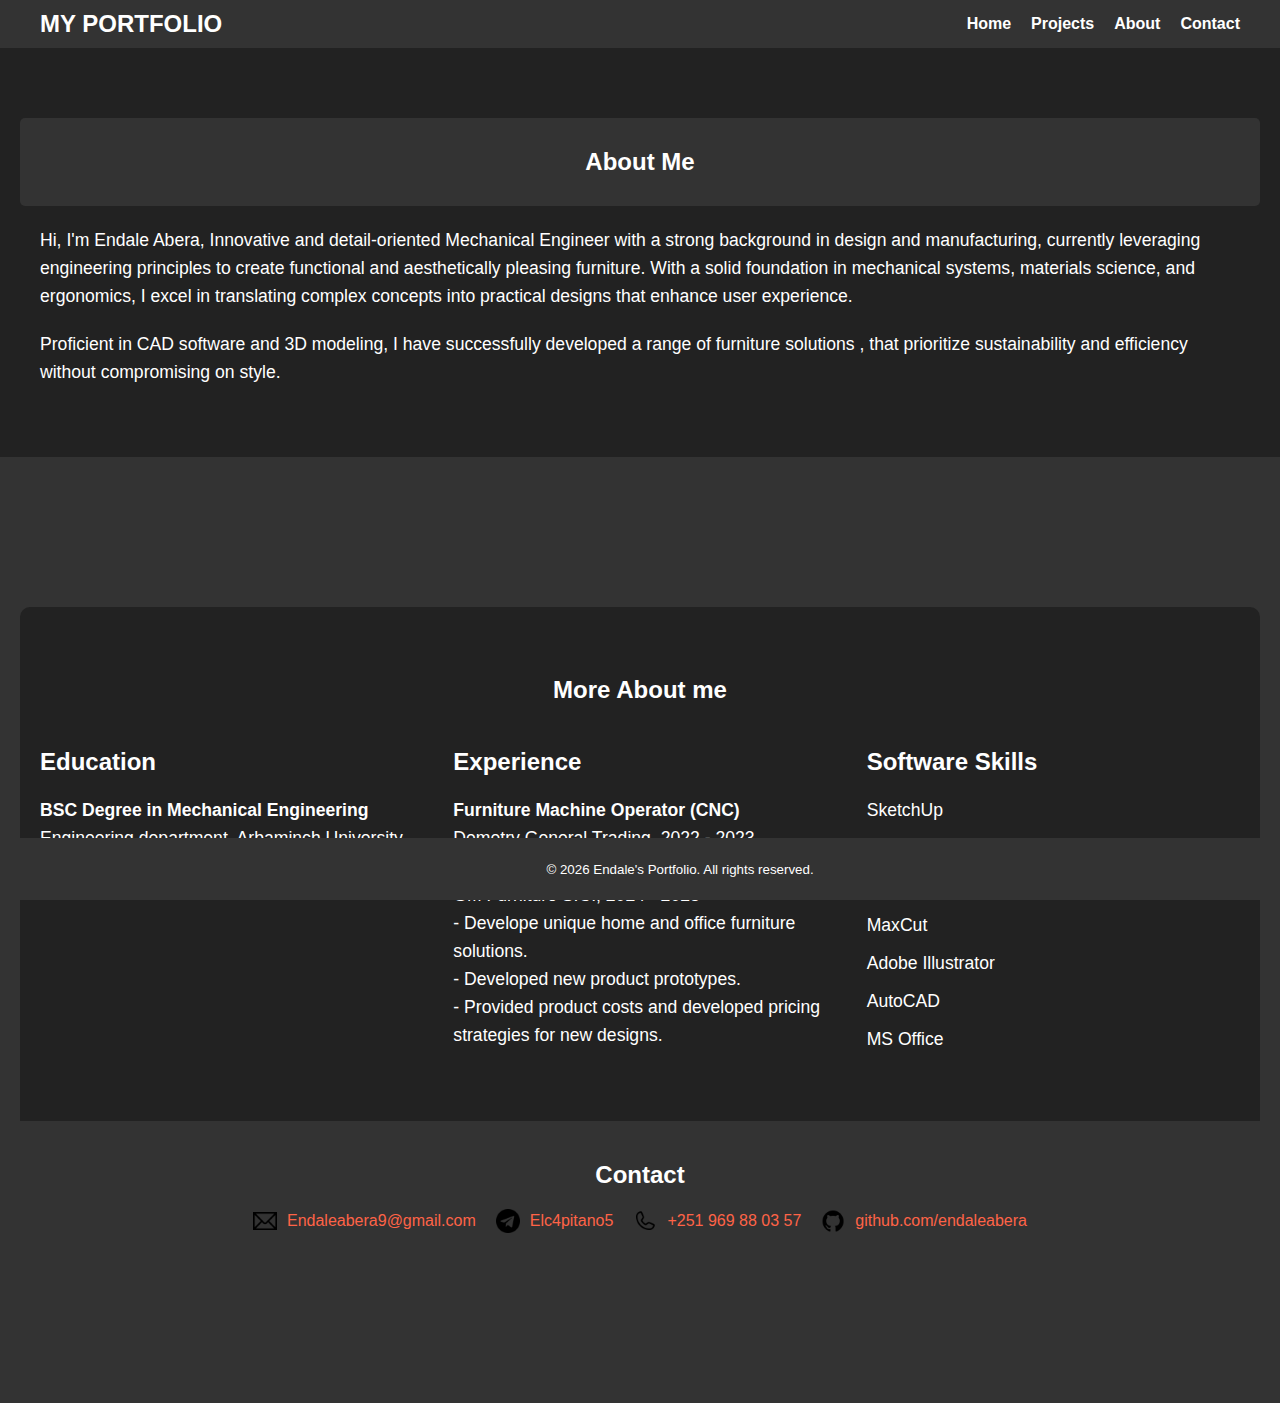
==== about.html @ 6dacac32 "up" ====
<!DOCTYPE html>
<html lang="en">
<head>
    <meta charset="UTF-8">
    <meta name="viewport" content="width=device-width, initial-scale=1.0">
    <title>Endale's Portfolio</title>
    <link rel="stylesheet" href="styles.css"> <!-- Link to your CSS file -->
</head>
<body>
    <header>
        <div class="header-content">
            <h1 class="logo">MY PORTFOLIO</h1>
            <nav>
                <a href="index.html">Home</a>
                <a href="projects.html">Projects</a>
                <a href="about.html">About</a> <!-- Anchor link to the About section -->
                <a href="contact.html">Contact</a> <!-- Anchor link to the Contact section -->
            </nav>
        </div>
    </header>

    <!-- About Me Section -->
<section id="about" class="about-section">
    <h2>About Me</h2>
    <div class="about-content">
        <div class="about-text">
            <p>
                Hi, I'm Endale Abera, Innovative and detail-oriented Mechanical Engineer with a strong background 
                in design and manufacturing, currently leveraging engineering principles to create functional and 
                aesthetically pleasing furniture. With a solid foundation in mechanical systems, materials science, 
                and ergonomics, I excel in translating complex concepts into practical designs that enhance user experience.
    
            </p>
            <p>
                Proficient in CAD software and 3D modeling, I have successfully developed a range of furniture solutions , 
                that prioritize sustainability and efficiency without compromising on style.
                
            </p>
            
        </div>
    </div>

</section>
    <!-- Other Details Title -->
<section class="skills-section">
    
    
    <!-- Other Details Section -->
<section class="other-details-section">
    <h2>More About me</h2>
    <div class="details-content">
        <div class="education">
            <h3>Education</h3>
            <p>
                <strong>BSC Degree in Mechanical Engineering</strong><br>
                Engineering department, Arbaminch University<br>
                Graduated: 2022
            </p>
        </div>
        <div class="experience">
            <h3>Experience</h3>
            <p>
                <strong>Furniture Machine Operator (CNC)</strong><br>Demetry General Trading, 2022 - 2023<br>
                <strong>Furniture Designer</strong> <br>
                GM Furniture S.C., 2024 - 2025<br>
                - Develope unique home and office furniture solutions.<br>
                - Developed new product prototypes.
                <br>
                - Provided product costs and developed pricing strategies for new designs.<br>
            </p>
        </div>
        <div class="skills">
            <h3>Software Skills</h3>
            <ul>
                <li>SketchUp</li>
                <li>Blender</li>
                <li>SolidWorks</li>
                <li>MaxCut</li>
                <li>Adobe Illustrator</li>
                <li>AutoCAD</li>
                <li>MS Office</li>
            </ul>
        </div>
    </div>
</section>

    <!-- Contact Section -->
<section id="contact" class="contact-section">
    <h2>Contact</h2>
    <ul class="contact-list">
        <li>
            <img src="134146_mail_email_icon (1).png" alt="Email Icon" class="icon">
            <a href="Endaleabera9@gmail.com">Endaleabera9@gmail.com</a>
        </li>
        <li>
            <img src="7693324_telegram_social media_logo_messenger_icon.png" alt="telegram Icon" class="icon">
            <a href="https://t.me/Elc4pitano5">Elc4pitano5</a>
        </li>
        <li>
            <img src="9025726_phone_icon.png" alt="Phone Icon" class="icon">
            <a href="+251 969 88 03 57">+251 969 88 03 57</a>
        </li>
        <li>
            <img src="211904_social_github_icon.png" alt="GitHub Icon" class="icon">
            <a href="https://endaleabera.github.io/" target="_blank">github.com/endaleabera</a>
        </li>
    </ul>
</section>

    <!-- Footer -->
    <footer>
        <p>&copy; <span id="currentYear"></span> Endale's Portfolio. All rights reserved.</p>
    </footer>

    <!-- JavaScript for Copy Email -->
    <script>

        document.getElementById('currentYear').textContent = new Date().getFullYear();

        function copyEmail(event) {
            event.preventDefault();
            const email = event.target.href.replace('mailto:', '');
            navigator.clipboard.writeText(email)
                .then(() => {
                    alert('Email copied to clipboard: ' + email);
                })
                .catch((err) => {
                    console.error('Failed to copy email: ', err);
                    alert('Failed to copy email. Please copy it manually.');
                });
        }
    </script>
</body>
</html>
---- styles.css ----
/* General Styles */
body {
    font-family: Arial, sans-serif;
    margin: 0;
    padding: 0;
    background-color: #f4f4f4;
    color: #ffffff;
    min-height: 100vh; /* Ensure the body takes up at least the full viewport height */
    display: flex;
    flex-direction: column;
}

header, footer {
    flex-shrink: 0;
    padding: 20px;
    background-color: #333;
    color: #fff;
    text-align: center;
}

main {
    flex-grow: 1;
}

/* Header Styles */
header {
    background-color: #333;
    color: #fff;
    padding: 10px 20px;
}

.header-content {
    position: sticky;
    display: flex;
    justify-content: space-between;
    align-items: center;
    max-width: 1200px;
    margin: 0 auto;
}

.logo {
    margin: 0;
    font-size: 1.5em;
}

/* Navigation Styles */
nav {
    display: flex;
    gap: 20px; /* Adds space between nav items */
}

nav a {
    color: #fff;
    text-decoration: none;
    font-weight: bold;
}

nav a:hover {
    color: #202020; /* Change color on hover */
}

/* Hero Section Styles */
.hero {
    display: flex;
    justify-content: space-evenly;
    align-items: center;
    padding: 50px 20px 50px 100px;
    background: url(background\ -black.jpg) no-repeat center center/cover;
    background-color: #333; /* Fallback color */
}

.hero-content {
    max-width: 50%;
}

.hero h1 {
    font-size: 2.5rem;
    margin-bottom: 10px;
}

.hero p {
    font-size: 1.2rem;
    margin-bottom: 20px;
}

.hero button {
    background-color: #202020;
    color: #fff;
    border: solid;
    padding: 10px 20px;
    font-size: 1em;
    cursor: pointer;
    transition: background-color 0.3s ease;
    border-radius: 7px;
}

.hero button:hover {
    background-color: #555; /* Darker shade on hover */
}

/* Portrait Placeholder Styles */
.portrait-placeholder {
    width: 50%;
    text-align: center;
}

.portrait-placeholder img {
    max-width: 100%;
    height: auto;
    border-radius: 40px; /* Optional: Adds rounded corners */
}

/* Add buffer before About Me section */
#about h2{
    padding: 30px 30px ; /* Adjust this value to increase or decrease the buffer */
    background-color: #333;
    border-radius: 5px;
    text-align: center;
    
}

/* About Me Section */
.about-section {
    padding: 50px 20px;
    background-color: #222;
    color: #fff;
}

.about-content {
    display: block;
    justify-content: space-evenly;
    align-items: center;
    max-width: 1200px;
    margin: 0 auto;
}

.about-text {
    max-width: 100%;
    text-align: left;
}

.about-text p {
    font-size: 1.1em;
    line-height: 1.6;
    margin-bottom: 20px;

}

/* Software Skills Section */
.skills-section {
    padding: 150px 20px;
    background-color: #333;
    color: #fff;
    text-align: center;
}

.skill {
    margin-bottom: 100px;
}

/* Other Details Section */
.other-details-section {
    padding: 50px 20px;
    background-color: #222;
    color: #fff;
    text-align: center;
    border-top-left-radius: 10px;
    border-top-right-radius: 10px;
}

.details-content {
    display: flex;
    justify-content: space-between;
    max-width: 1200px;
    margin: 0 auto;
    gap: 40px;
}

.education, .experience, .skills {
    flex: 1;
    text-align: left;
}

.education h3, .experience h3, .skills h3 {
    font-size: 1.5em;
    margin-bottom: 20px;
}

.education p, .experience p, .skills ul {
    font-size: 1.1em;
    line-height: 1.6;
}

.skills ul {
    list-style: none;
    padding: 0;
}

.skills li {
    margin-bottom: 10px;
}

.contact-section ul {
    list-style: none;
    padding: 0;
}

/* Contact Section */
.contact-section {
    text-align: center; /* Center-align the heading and contact list */
    padding: 20px;
    background-color: #333; /* Background color for the section */
    color: #fff; /* Text color */
}

.contact-list {
    list-style: none; /* Remove default list styling */
    padding: 0;
    margin: 0;
    display: flex; /* Make the list items flex containers */
    justify-content: center; /* Center the items horizontally */
    flex-wrap: wrap; /* Allow items to wrap to the next line if needed */
    gap: 20px; /* Space between items */
}

.contact-list li {
    display: flex; /* Make each list item a flex container */
    align-items: center; /* Center items vertically */
    gap: 10px; /* Space between icon and text */
    white-space: nowrap; /* Prevent text from wrapping */
}

.contact-list .icon {
    width: 24px; /* Icon size */
    height: 24px;
}

.contact-list a {
    color: #ff6347; /* Link color */
    text-decoration: none;
}

.contact-list a:hover {
    text-decoration: underline; /* Underline on hover */
}

@media (max-width: 768px) {
    .contact-list {
        flex-direction: column; /* Stack items vertically on small screens */
        align-items: center; /* Center items horizontally */
    }
}

/* Footer Styles */
footer {
    font-size: smaller;
    background-color: #333;
    color: #fff;
    text-align: center;
    padding: 10px 20px;
    position: fixed;
    bottom: 0;
    width: 100%;
}

/* Responsive Design - Media Queries */
@media (max-width: 768px) {
    /* Adjust header for smaller screens */
    .header-content {
        flex-direction: column;
        align-items: center;
    }

    .logo {
        margin-bottom: 10px;
    }

    nav {
        flex-wrap: wrap;
        justify-content: center;
    }

    /* Adjust hero section for smaller screens */
    .hero {
        flex-direction: column;
        text-align: center;
        padding: 30px 20px;
    }

    .hero-content {
        max-width: 100%;
        margin-bottom: 20px;
    }

    .portrait-placeholder {
        width: 80%;
    }


    /* Adjust about section for smaller screens */
    .about-content {
        flex-direction: column;
        text-align: center;
    }

    .about-text {
        max-width: 100%;
        margin-bottom: 20px;
    }

    /* Adjust footer for smaller screens */
    footer {
        position: static; /* Remove fixed positioning on small screens */
    }
}

@media (max-width: 480px) {
    /* Further adjustments for very small screens */
    .hero h1 {
        font-size: 1.8em;
    }

    .hero p {
        font-size: 0.9em;
    }

    .hero button {
        padding: 8px 16px;
        font-size: 0.9em;
    }

    .portrait-placeholder {
        width: 100%;
    }

    .details-content {
        flex-direction: column;
    }
}

/* Projects Section */
.projects-section {
    padding: 50px 20px;
    background-color: #fff;
    color: #333;
    text-align: center;
}

.projects-section h1 {
    font-size: 2.5em;
    margin-bottom: 40px;
}

.projects-container {
    display: flex;
    flex-wrap: wrap;
    justify-content: center;
    gap: 30px;
    max-width: 1200px;
    margin: 0 auto;
}

.project {
    background-color: #fff;
    border: 1px solid #ddd;
    border-radius: 10px;
    box-shadow: 0 4px 8px rgba(0, 0, 0, 0.1);
    overflow: hidden;
    width: 300px;
    transition: transform 0.3s ease, box-shadow 0.3s ease;
    cursor: pointer;
    
}

.project:hover {
    transform: translateY(-10px);
    box-shadow: 0 8px 16px rgba(0, 0, 0, 0.2);
}

.project img {
    width: 100%;
    height: 200px;
    object-fit: cover;
}

.project h2 {
    font-size: 1.5em;
    margin: 20px 0 10px;
    padding: 0 20px;
}

.project p {
    font-size: 1em;
    color: #555;
    padding: 0 20px 20px;
    line-height: 1.6;
}

/* Modal Styles */
.modal {
    display:none;
    position: fixed;
    top: 0;
    left: 0;
    width: 100%;
    height: 100%;
    background-color: rgba(0, 0, 0, 0.8);
    justify-content: center;
    align-items: center;
    z-index: 1000;
}

.modal-content {
    background-color: transparent;
    color:#333;
    padding: 30px;
    margin-top: 50px;
    border-radius: 10px;
    max-width: 1400px; /* Increased max-width for larger modal */
    width: 90%;
    text-align: left;
    position: relative;
    max-height: 90vh; /* Limit height to 90% of viewport height */
    overflow-y: auto; /* Add scroll if content exceeds height */
    scrollbar-color:#666 #444;
    scrollbar-width: thin;

.modal-content::-webkit-scrollbar {
    width: 8px; /* Width of the scrollbar */
}

.modal-content::-webkit-scrollbar-track {
    background: #444; /* Track color */
}

.modal-content::-webkit-scrollbar-thumb {
    background: #666; /* Thumb color */
    border-radius: 4px; /* Rounded corners */
}

.modal-content::-webkit-scrollbar-thumb:hover {
    background: #888; /* Thumb color on hover */
}

}

.modal-content .image-gallery {
    display: grid;
    grid-template-columns: repeat(auto-fit, minmax(200px, 1fr));
    gap: 20px;
    justify-content: center;
}

.modal-content img {
    width: 100%; /* Ensure images take full width of their container */
    height: auto; /* Maintain aspect ratio */
    margin: 0; /* Remove margin */
    object-fit: contain; /* Ensure the entire image is visible */
}

.modal-content h2 {
    font-size: 2.5em; /* Larger font size for title */
    margin-bottom: 20px;
}

.modal-content p {
    font-size: 1.2em; /* Larger font size for text */
    line-height: 1.6;
    color: #fff;
    margin-bottom: 20px;
}

.modal-content .close {
    position: absolute;
    top: 15px;
    right: 10px;
    top:1px;
    font-size: 2em;
    cursor: pointer;
    color: #fff;
}

.modal-content .close:hover {
    color: #000;
}

.image-gallery img {
    max-width: 250px;
    max-height: 250px;
    cursor: pointer;
    border-radius: 5px;
    transition: transform 0.2s ease, box-shadow 0.2s ease;
}

.image-gallery img:hover {
    transform: scale(1.1);
    box-shadow: 0 4px 10px rgba(0, 0, 0, 0.3);
}


/* Image Viewer Styles */
.image-viewer {
    display: none;
    position: fixed;
    top: 0;
    left: 0;
    width: 100%;
    height: 100%;
    background: rgba(0, 0, 0, 0.9);
    justify-content: center;
    align-items: center;
    z-index: 1000;
}

.image-viewer .close {
    position: absolute;
    top: 20px;
    right: 20px;
    color: white;
    font-size: 30px;
    cursor: pointer;
    background: none;
    border: none;
}

.image-viewer .nav-button {
    background: rgba(0, 0, 0, 0.7); /* Darker background for better visibility */
    color: white;
    border: none;
    padding: 15px;
    cursor: pointer;
    font-size: 24px;
    transition: background 0.3s ease, opacity 0.3s ease;
}

.image-viewer .nav-button:hover {
    background: rgba(0, 0, 0, 0.9); /* Darker on hover */
}

.image-viewer .nav-button.prev {
    left: 20px;
}

.image-viewer .nav-button.next {
    right: 20px;
}

.image-viewer .image-container {
    max-width: 90vh;
    max-height: 100%;
    object-fit:contain;
    overflow:hidden; /* Show scrollbar if the image is larger than the container */
    display: flex;
    justify-content: center;
    align-items: center;
}

.image-viewer .image-container img {
    max-width: 80%;
    max-height: 80%;
    object-fit: contain; /* Ensure the image fits within the container */
    transition: opacity 0.3s ease; /* Smooth transition for images */
}

/* Mobile styles (column layout) */
@media (max-width: 768px) {
    .image-gallery {
        flex-direction: column; /* Stack images vertically */
        align-items: center; /* Center images horizontally */
    }

    .image-gallery img {
        max-width: 100%; /* Make images take full width */
        max-height: 150px; /* Adjust height for better visibility */
    }
}

/* Hide ARIA descriptions visually but keep them accessible to screen readers */
.sr-only {
    position: absolute;
    width: 1px;
    height: 1px;
    padding: 0;
    margin: -1px;
    overflow: hidden;
    clip: rect(0, 0, 0, 0);
    border: 0;
}
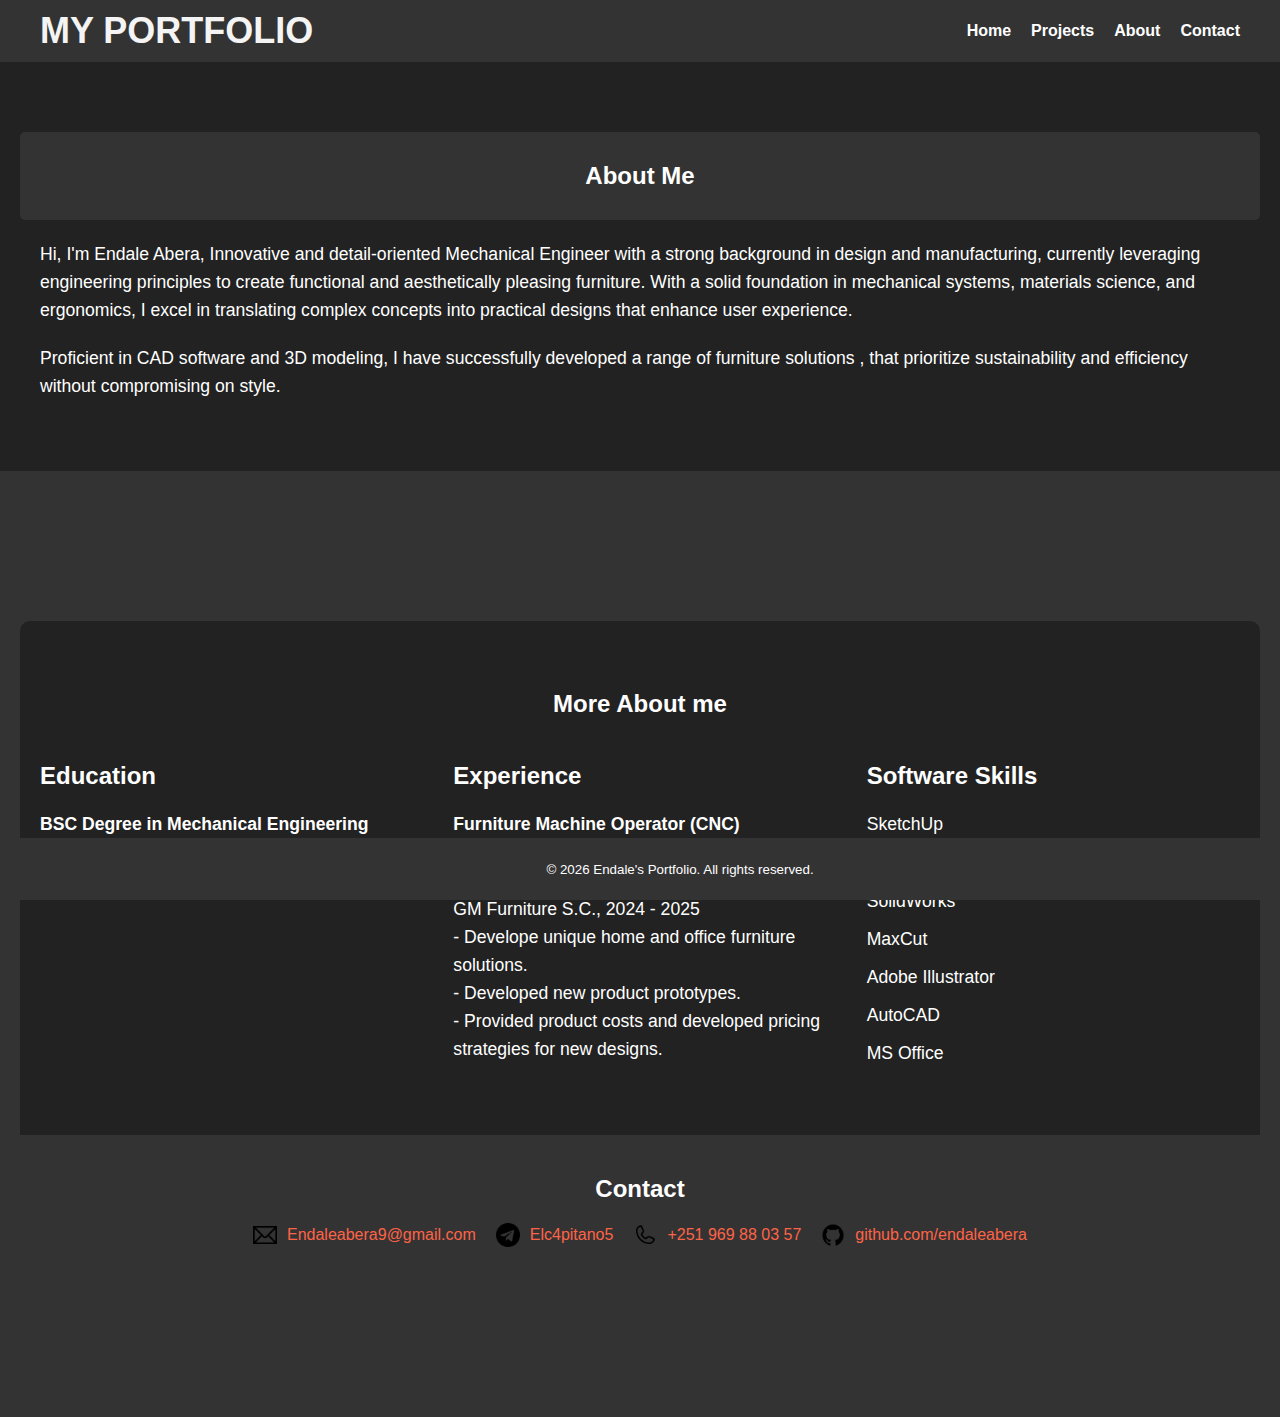
==== commit 608bd092: "ff" ====
--- a/about.html
+++ b/about.html
@@ -9,7 +9,7 @@
 <body>
     <header>
         <div class="header-content">
-            <h1 class="logo">MY PORTFOLIO</h1>
+            <h1 class="logo"><a href="index.html">MY PORTFOLIO</a></h1>
             <nav>
                 <a href="index.html">Home</a>
                 <a href="projects.html">Projects</a>
--- a/styles.css
+++ b/styles.css
@@ -16,6 +16,7 @@
     background-color: #333;
     color: #fff;
     text-align: center;
+    text-decoration: none;
 }
 
 main {
@@ -27,6 +28,7 @@
     background-color: #333;
     color: #fff;
     padding: 10px 20px;
+    text-decoration: none;
 }
 
 .header-content {
@@ -36,11 +38,19 @@
     align-items: center;
     max-width: 1200px;
     margin: 0 auto;
+    text-decoration: none;
 }
 
 .logo {
     margin: 0;
     font-size: 1.5em;
+    text-decoration: none;
+}
+.logo a{
+    margin: 0;
+    font-size: 1.5em;
+    color: #f4f4f4;
+    text-decoration: none;
 }
 
 /* Navigation Styles */
@@ -273,6 +283,7 @@
 
     .logo {
         margin-bottom: 10px;
+        text-decoration: none;
     }
 
     nav {
